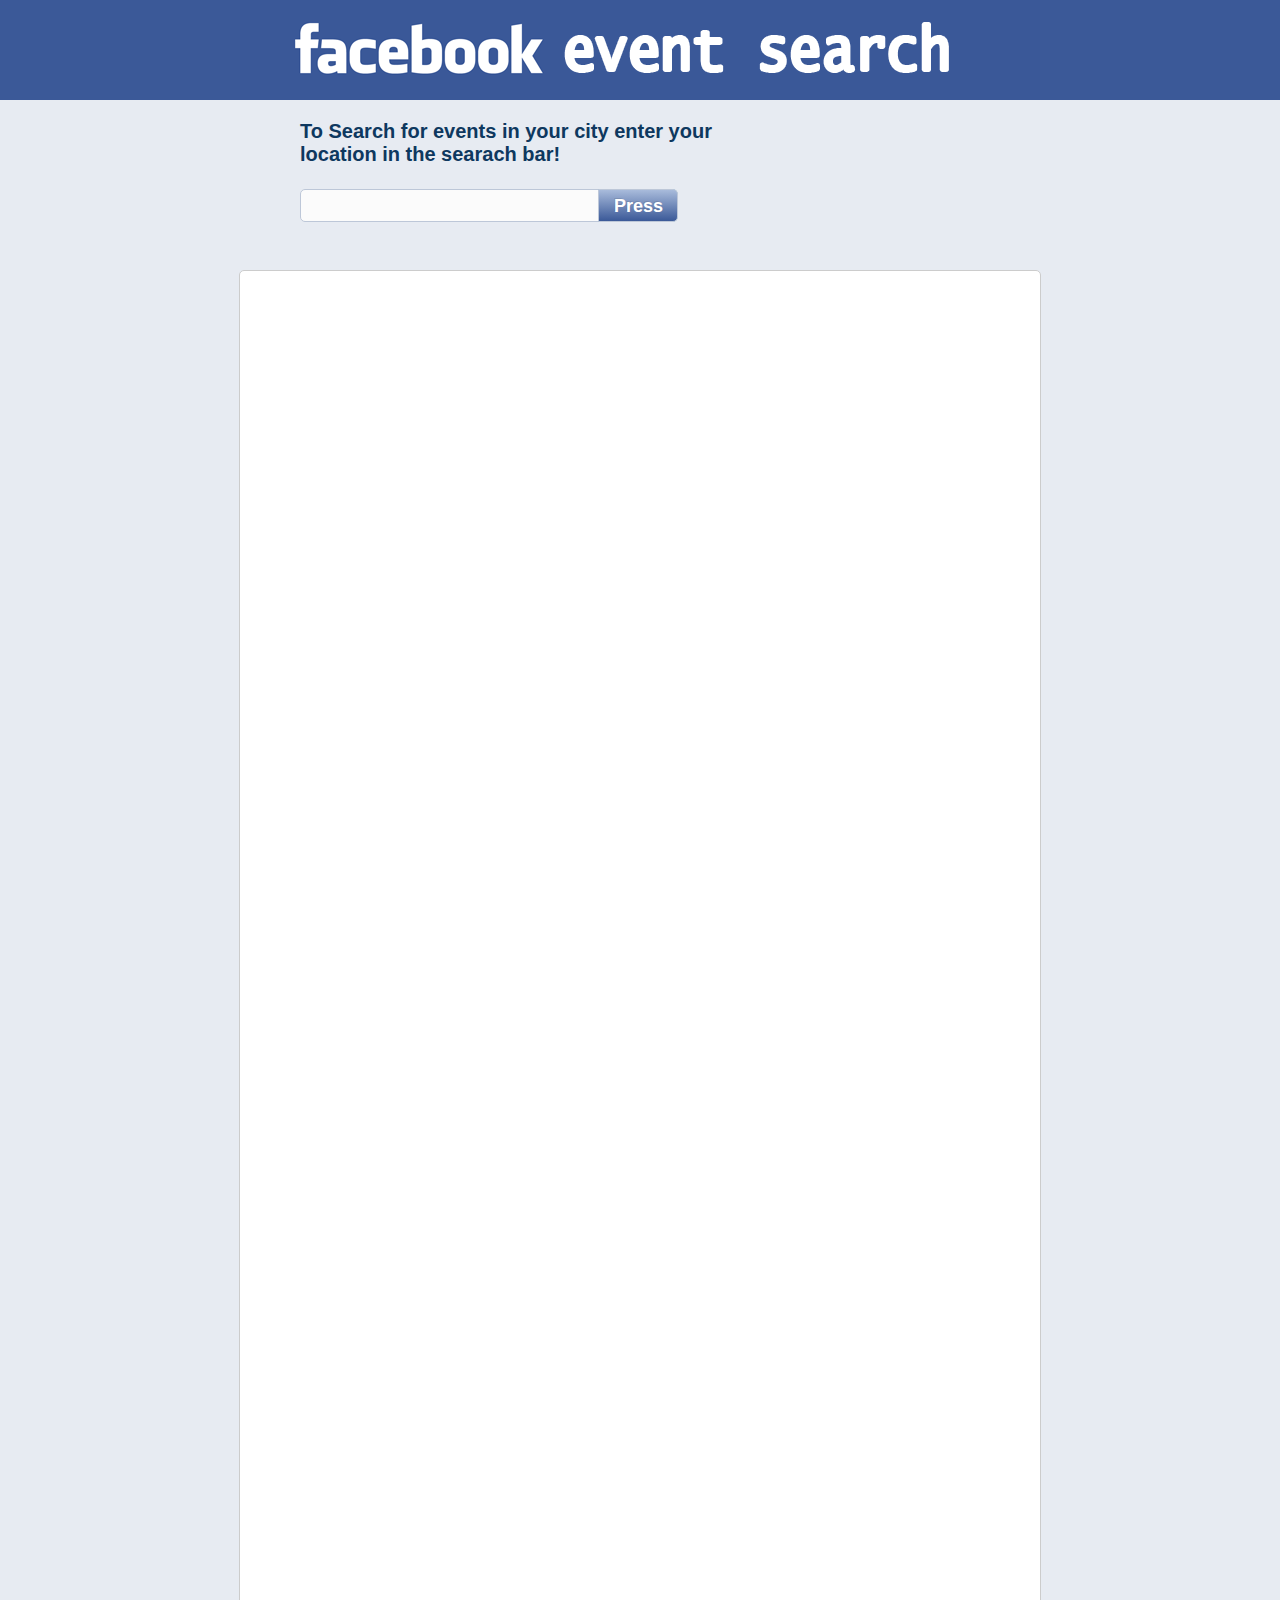
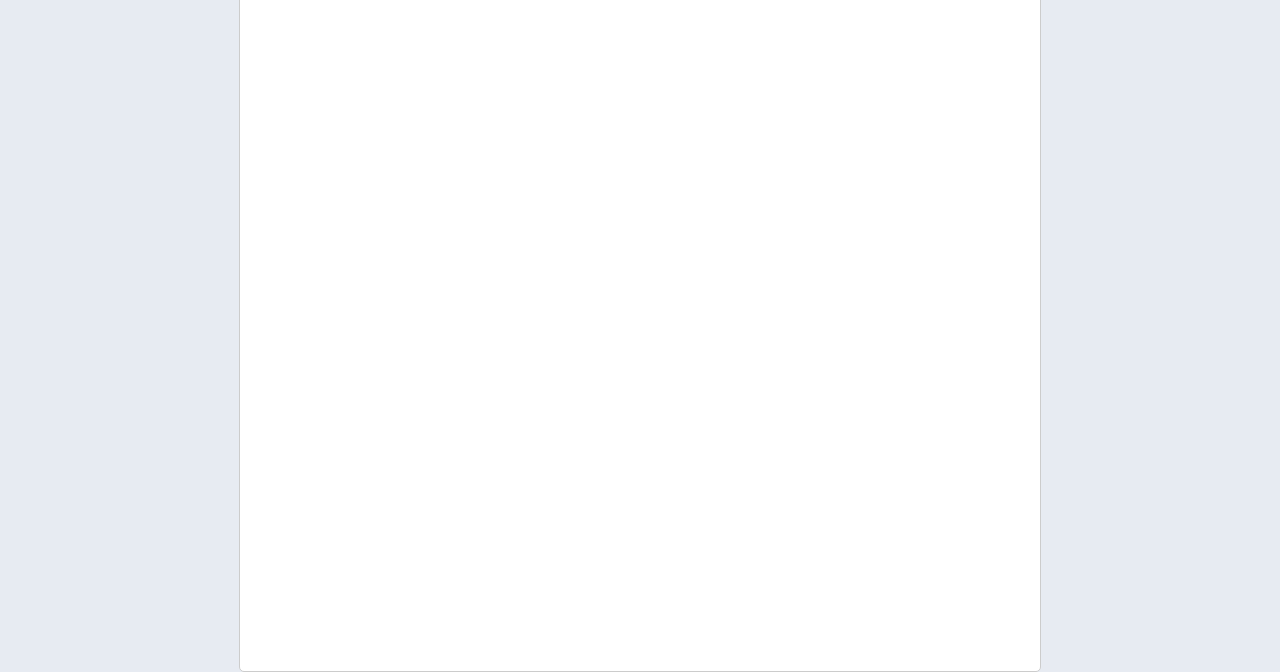
==== index.html @ 81fe650c ""Enter" functionality" ====
<html>
<head>
<meta http-equiv="Content-Type" content="text/html;charset=utf-8" />
<link rel="stylesheet" type="text/css" href="style.css">
</head>
<body>

	<div style="background-color:#3b5998; width:100%;height:100px;">
    	<div id="header"><img id="logo" src="FacebookSearch.png"></div>
    </div>
    
    <div id="mainArea">
    	<h1>To Search for events in your city enter your location in the searach bar!</h1>
	
   		<div id="searchBar">
    		<input type="text" name="q" id="q"/>
           	<input type="submit" class="go"​ value="Press"/>
        </div>
        <div id="loading"></div>
   	 </div>
    
    <div id="wrapper">
   		<div id="content"> </div>
    </div>

<script src="http://ajax.googleapis.com/ajax/libs/jquery/1.8.3/jquery.min.js"></script>

<script type="text/javascript">

//Handle the "enter" event to trigger button click
$("#q").keyup(function(event){
    if(event.keyCode == 13){
        $('.go').click();
    }
});

$('.go').click(function() {
	
	//set number of results(events) in the json object 
	var limit = 5000;
	var start = (new Date).getTime();
	var diff = 0;
	
	//removes previous searches!
	$('#content').empty();
	$('#loading').empty();
	
	$('#loading').append( '<p>Loading Results:</p><img src="loading.gif" id="loadImage">');
	var accessToken = getAccessToken();

	//query the Facebook graph search with input parameters and valid access token
    var url = 'https://graph.facebook.com/search?q='+ $('#q').val()+'&type=event&limit='+limit+'&'+accessToken;

	getJson(url);	
						
	$('#content').append('<br><br>');
	$('.go').val("Search");
	
	
	function getAccessToken(){
		var requestURL = 'https://graph.facebook.com/oauth/access_token?%20client_id=136237449885255&client_secret=9f9191c07c175024dbc495c7914625c0&%20grant_type=client_credentials';
	
		var accessToken = $.ajax({
  		url: requestURL,
  		global: false,
  		type: "POST",
  		data: "name=value",
  		dataType: "html",
  		async:false,
  		success: function(msg){ }
		} ).responseText;
		
		return accessToken;
	}
	
	//retrieves and stores events in a json object
	function getJson(url){
		var jsonEvents = {};
    	$.ajax({
    		url: url,
    		dataType: 'json',
    		success: function(data) {
    				jsonEvents = data.data;
					
					if(jsonEvents.length == 0){
						displayZeroResult();
					}
					
					
					buildRanking(jsonEvents);
    		}
    	});
	}
	
	
	//Create the HTML to display every single event
	function addResults(jsonEvents){
		
		console.log(jsonEvents[0].date);
		
		if(jsonEvents.length <10){
			key=jsonEvents.length;
		}
		
		for(var key=0 ; key<10 ; key++){
			var name = jsonEvents[key].name;
			var date = jsonEvents[key].start_date;
			
			if(name.length>45){
				name = name.substring(45);
			}
				
			console.log(date);
			
			var out = '<div class="multiborder">'+
			'<img id="proPic" src="https://graph.facebook.com/'+jsonEvents[key].id+'/picture?type=large">'+
			'<div id="event1" ><a href=https://www.facebook.com/events/'+jsonEvents[key].id+'><b>'+name.toLowerCase()+'</b></a></div>'+
			'<div id="info" >'+jsonEvents[key].location+'</div>'+
			'<div id="info" >Going:'+jsonEvents[key].likes+'</div>'+
			'<div id="sideTxt"><img class="icon" src="location.png">'+jsonEvents[key].location+'</div></div>';
											
        	$('#content').append(out);
			$('#content').append('<br>');
		}
	}
	
	function buildRanking(jsonEvents){
		
		var count=0;
		
		Object.keys(jsonEvents).forEach(function(key){
			
			var url = 'https://graph.facebook.com/'+jsonEvents[key].id+'/attending?'+accessToken;
			
			$.ajax({
   			url: url,
   			dataType: 'json',
   			success: function(data) {
					 	likes = data.data.length;
						
						//add number of likes to the Json object representing events
						jsonEvents[key].NewItem='likes';
						jsonEvents[key].likes=likes;
			
						count = count+1;
						
						//Perform sort on number of likes once they are all added to the json
						if(count==jsonEvents.length){
								jsonEvents = removeDuplicates(jsonEvents);
								jsonEvents.sort(function(a, b){
    												return b.likes - a.likes;
												});
								addResults(jsonEvents);
								diff = (new Date).getTime() - start;
								diff/=1000;
								diff.toString().substring(3);
								$('#loading').empty();
								$('#loading').append("<p>"+jsonEvents.length+" events in about : "+diff+" seconds</p>");
						}
					  }  //close success function
    		});  //close ajax to retrieve likes
			
		});  //close loop on each event
	}  //close buildRanking function
	
	//sort events alphabetically based on name
	function sortEvents(json){
		var imin = 0;
		
		for(var j=0 ; j<json.length ; j++){
			imin = j
			for(var i=j+1 ; i<json.length ; i++){
				if (json[i].name < json[imin].name) {
					imin = i;
				}
			}
			if ( imin != j ) {
				var temp = json[imin];
				json[imin] = json[j];
				json[j] = temp;
			}	
		}
		return json;
	} //close of sortEvents
	
	//return a json array containing only events with different names, taking into account ones that have more likes
	function removeDuplicates(json){
		newjson=[];
		json = sortEvents(json);
		var i=0;
		var j=0;
		var k=i+1;
		var maxLikes = 0;
		for( i; i<json.length-1 ; i++){
			if(json[i].name.toLowerCase() != json[k].name.toLowerCase()){
				if(json[i].likes > json[maxLikes].likes){
					newjson[j]=json[i];
				}else{
					newjson[j]=json[maxLikes];
				}
				maxLikes=k;
				j++;
				k++;
			}else{
				if(json[i].likes > json[k].likes){ 
					maxLikes = i; 
				}
				k++;
			}
		}
		console.log(newjson);
		return newjson;
	}
	
	function displayZeroResult(){
		diff = (new Date).getTime() - start;
		diff/=1000;
		diff.toString().substring(3);
		$('#loading').empty();
		$('#loading').append("<p>Zero events found in about : "+diff+" seconds</p>");
	}

});


</script>
</body>
</html>
---- style.css ----
body{
font-family:"Lucida Sans Unicode", "Lucida Grande", sans-serif;
background-color:#E7EBF2;
margin:0px;
}

#mainArea{
	background-color:#E7EBF2;
	width:800px;
	height:150px;
	position:relative;
	margin-left:auto;
	margin-right:auto;
}

h1{
	padding-top:20px;
	position:relative;
	margin-top:0px;
	font-size:20px;
	color:#0e385f;
	margin-left:60px;
	margin-right:300px;
}

#header{
	width:800px;
	position:relative;
	margin-left:auto;
	margin-right:auto;
}
#logo{
	width:800px;
	position:relative;
	margin-left:auto;
	margin-right:auto;
}

#wrapper{
	top:20px;
	width:800px;
	position:relative;
	margin-left:auto;
	margin-right:auto;
	background-color:#FFF;
	border:1px solid #ccc;
	border-radius:5px
}

input[type=text] {
vertical-align:top;
width: 300px;
height:33px;
padding: 5px;
padding-right: 40px;
outline: none;
border: 1px solid #bdc7d8;
border-radius: 5px 0px 0px 5px;
background-color: #FBFBFB;
font-size: 16px;
background-repeat: no-repeat;
}      
   

#content{
	font-size: 16px;
	width: 600px;
	position: relative;
	margin-left: auto;
	margin-right: auto;
	height: 2000px;
}

#loading{
	position:relative;
	top:5px;
}

div{
	/*border:1px solid black;*/
	}

#searchBar{
	margin:0px;
	width:600px;
	position:relative;
	margin-left:60px;
	top:10px;
}

.multiborder{
        border:1px solid #aaa;
		border-radius:5px;
		box-shadow:1px 1px 1px #aaa;
		overflow:hidden;
        width:700px;
        height:150px;
       	position:relative;
		left:-50px;
		background-color:rgb(250, 250, 250);
}

.innerborder{
        border:1px dotted #CCCC00;
        width:150px;
        height:100px;
        position:relative;
		alignment-adjust:text-after-edge;
}

.go{
	vertical-align:middle;
	position:relative;
	margin-left:-6px;
    height: 33px;
    width: 80px;
    font-size: 18px;
    color: #fff;
    text-align: center;
    line-height: 0px;
	font-family:"Lucida Sans Unicode", "Lucida Grande", sans-serif;
	font-weight:bold;
	cursor: pointer;
border:1px solid #bdc7d8; border-radius: 0px 5px 5px 0px; text-shadow: -1px -1px 0 rgba(0,0,0,0.1);text-align: center; color: #FFFFFF; background-color: #3093c7;
 background-image: -webkit-gradient(linear, left top, left bottom, from(#3093c7), to(#1c5a85));
 background-image: -webkit-linear-gradient(top, #A8BBDB, #3b5998);
 background-image: -moz-linear-gradient(top, #A8BBDB, #3b5998);
 background-image: -ms-linear-gradient(top, #A8BBDB, #3b5998);
 background-image: -o-linear-gradient(top, #A8BBDB, #3b5998);
 background-image: linear-gradient(to bottom, #A8BBDB, #3b5998);filter:progid:DXImageTransform.Microsoft.gradient(GradientType=0,startColorstr=#3093c7, endColorstr=#1c5a85);
}

.go:hover{
	vertical-align:middle;
	position:relative;
	margin-left:-6px;
    height: 33px;
    width: 80px;
    font-size: 18px;
    color: #fff;
    text-align: center;
    line-height: 0px;
    cursor: pointer;
	font-family:"Lucida Sans Unicode", "Lucida Grande", sans-serif;
	font-weight:bold;
 border:1px solid #bdc7d8; border-radius: 0px 5px 5px 0px; text-shadow: -1px -1px 0 rgba(0,0,0,0.1);text-align: center; color: #FFFFFF; background-color: #3093c7;
 background-image: -webkit-gradient(linear, left top, left bottom, from(#26759e), top(#133d5b));
 background-image: -webkit-linear-gradient(top, #7E9ED5, #143374);
 background-image: -moz-linear-gradient(top, #7E9ED5, #143374);
 background-image: -ms-linear-gradient(top, #7E9ED5, #143374);
 background-image: -o-linear-gradient(top, #7E9ED5, #143374);
 background-image: linear-gradient(to bottom, #7E9ED5, #143374);filter:progid:DXImageTransform.Microsoft.gradient(GradientType=0,startColorstr=#26759e, endColorstr=#133d5b);
}

#proPic {
	position:relative;
	top:20px;
	left:15px;
	border:1px solid #aaa;
	border-radius:5px;
	overflow:hidden;
    background:white;
    width: 120px;
    height:110px;
    float: left;
}     

#loadImage{
position:relative;
right:-130px;
top:-35px;
height:20px;
width:20px;
}

#event1{

	border-bottom:1px solid #AAA;
    margin-top:5px;
    width: 450px;
    height:40px;
    float:right;
}
#event2{

	border-bottom:1px solid #AAA;
    margin-top:5px;
    width: 450px;
    height:50px;
    float:right;
}
#event3{

	border-bottom:1px solid #AAA;
    margin-top:5px;
    width: 450px;
    height:70px;
    float:right;
}

#sideTxt {
	border-bottom:1px solid #AAA;
    font-size:12px;
	alignment-baseline:middle;
    margin-top:5px;
    width: 450px;
    height:30px;
    float:right;
}
#info {
	border-bottom:1px solid #AAA;
    font-size:12px;
	alignment-baseline:middle;
    margin-top:5px;
    width: 225px;
    height:30px;
    float:right;
}
.icon{
	position:relative;
	top:5px;
	margin-right:2px;
}
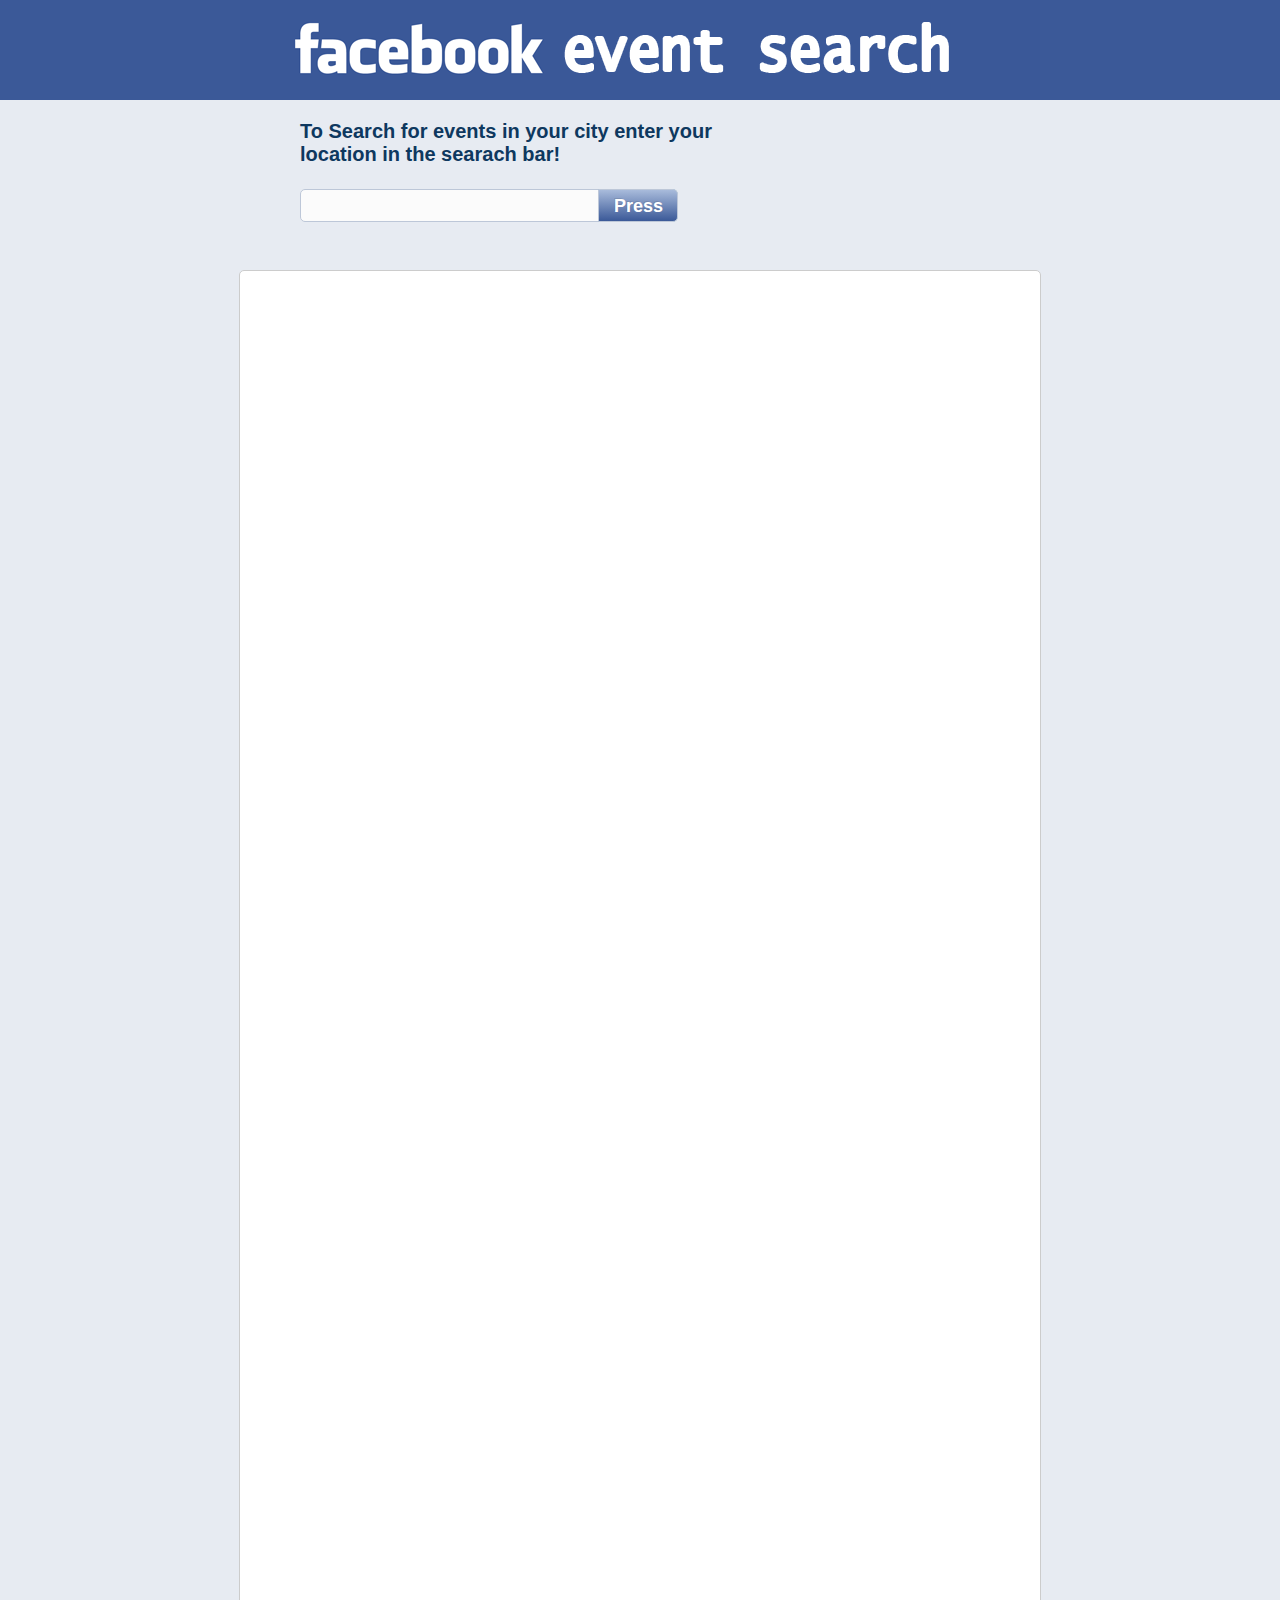
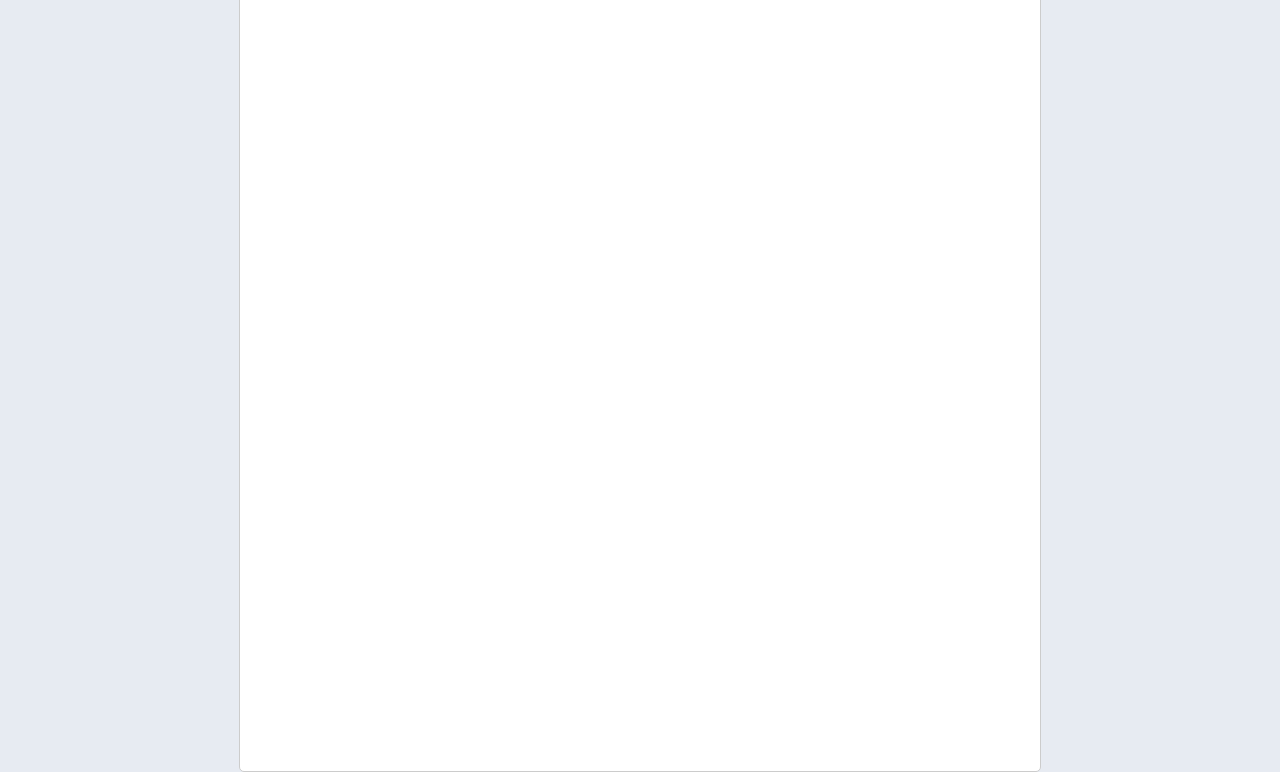
==== commit ebabcea6: "Man Check it" ====
--- a/index.html
+++ b/index.html
@@ -33,6 +33,7 @@
         $('.go').click();
     }
 });
+
 
 $('.go').click(function() {
 	
@@ -96,29 +97,54 @@
 	//Create the HTML to display every single event
 	function addResults(jsonEvents){
 		
-		console.log(jsonEvents[0].date);
+		var events = 10;
+		var time = "Not Provided";
+		var timezone = "Not Provided";
+		var location = "Not Provided"
 		
 		if(jsonEvents.length <10){
-			key=jsonEvents.length;
+			events=jsonEvents.length;
 		}
 		
-		for(var key=0 ; key<10 ; key++){
+		for(var key=0 ; key<events ; key++){
 			var name = jsonEvents[key].name;
-			var date = jsonEvents[key].start_date;
+			var date = jsonEvents[key].start_time;
 			
 			if(name.length>45){
 				name = name.substring(45);
 			}
+			
+			var dateNTime = splitDateNTime(date);
+			
+			console.log(date);
+			console.log(dateNTime[0]);
+			var timeZone = jsonEvents[key].timezone;
+			if(dateNTime[1]!=1){
+				time = dateNTime[1];
+			}
+			if(jsonEvents[key].timezone != undefined){
+				timezone = jsonEvents[key].timezone;
+				}
+			
+			if(jsonEvents[key].location != undefined){
+				location = jsonEvents[key].location;
+				}
 				
-			console.log(date);
-			
-			var out = '<div class="multiborder">'+
-			'<img id="proPic" src="https://graph.facebook.com/'+jsonEvents[key].id+'/picture?type=large">'+
-			'<div id="event1" ><a href=https://www.facebook.com/events/'+jsonEvents[key].id+'><b>'+name.toLowerCase()+'</b></a></div>'+
-			'<div id="info" >'+jsonEvents[key].location+'</div>'+
-			'<div id="info" >Going:'+jsonEvents[key].likes+'</div>'+
-			'<div id="sideTxt"><img class="icon" src="location.png">'+jsonEvents[key].location+'</div></div>';
-											
+			var out = '<div class="multiborder"><div class="evnt"><a href=https://www.facebook.com/events/'+jsonEvents[key].id+'><b>'+name+'</b></a></div><div class= imgDiv><div id = "proPic">'+
+			'<img src="https://graph.facebook.com/'+jsonEvents[key].id+'/picture?type=large "height="110" width="159"></div></div>'+
+			'<div id="event1" ><div id="innerEvent"><div id = "iconStyle"><img class="icon" src="date.png"></div>'+
+			'<div id="startTimeStyle">'+dateNTime[0]+'</div></div>'+
+			'<div id ="innerEvent2"><div id = "iconStyle"><img class="icon" src="time.png"></div>'+
+			'<div id = "startTimeStyleBig">Starts at -> '+time+' </div></div>'+
+			'<div id = "event2"><div id = innerEvent><div id = "startTimeStyleBig"> Going-> <b>'+jsonEvents[key].likes+'</b> persons</div></div>'+
+			'<div id = "innerEvent2"><div id = "iconStyle"><img class="icon" src="timezone-icon.jpg"></div>'+
+			'<div id = "startTimeStyleBig">'+timezone+'</div></div>'+
+			//'<div id="info" >Going:'+jsonEvents[key].likes+'</div>'+
+			'<div id = "event2"><div id = "innerEvent3"><div id = "iconStyle"><img class="icon" src="location.png"></div>'+
+			'<div id = "locationStyle">'+location+'</div></div>';
+			
+			//'<div id="event2"><div id="innerEvent2"><div id = "iconeStyle"><img class="icon" src="location.png"></div><div id = "startTimeStyleBig">'+jsonEvents[key].location+'</div></div></div></div>';
+			
         	$('#content').append(out);
 			$('#content').append('<br>');
 		}
@@ -219,10 +245,86 @@
 		$('#loading').empty();
 		$('#loading').append("<p>Zero events found in about : "+diff+" seconds</p>");
 	}
+	 //Takes Date and time together and split them and return them as an array
+	function splitDateNTime(timeDate){
+		
+		var actualTime;
+		var actualDate;
+		
+		var timeDateSplited = new Array();
+		try{		
+			timeDateSplited = timeDate.split("T");
+		
+			var date = timeDateSplited[0].split("-");
+			var time = timeDateSplited[1].split(":");
+		
+			if(time[0]>12){
+			
+				var t = time[0] - 12;
+				actualTime = t+":"+time[1]+" pm       ";
+			}else{
+				actualTime= time[0]+":"+time[1]+" am";
+			}
+		
+			var month = getMonthName(date[1]);
+		
+			actualDate = month+" "+date[2]+","+date[0];
+		
+			var returnArray= [actualDate,actualTime];
+		
+			return returnArray;
+		}catch(err){
+			var date = timeDateSplited[0].split("-");
+			
+			var month = getMonthName(date[1]);
+		
+			actualDate = month+" "+date[2]+","+date[0];
+			return [actualDate,1];
+			}
+	}
+	//This function fwill take a number and convert it as a Month
+	function getMonthName(monthAsNumber){
+		
+		if(monthAsNumber == 1){
+			return "Jan";
+		} else if(monthAsNumber == 2){
+			return "Feb";
+		}else if(monthAsNumber == 3){
+			return "March";
+		}else if(monthAsNumber == 4){
+			return "April";
+		}else if(monthAsNumber == 5){
+			return "May";
+		}else if(monthAsNumber == 6){
+			return "June";
+		}else if(monthAsNumber == 7){
+			return "July";
+		}else if(monthAsNumber == 8){
+			return "Aug";
+		}else if(monthAsNumber == 9){
+			return "Sep";
+		}else if(monthAsNumber == 10){
+			return "Oct";
+		}else if(monthAsNumber = 11){
+			return "Nov";
+		}else{
+			return "Dec";
+			}
+		
+	}
 
 });
-
-
+/*
+var out = '<div class="multiborder"><div class="evnt"><a href=https://www.facebook.com/events/'+jsonEvents[key].id+'><b>'+name+'</b></a></div><div class= imgDiv><div id = "proPic">'+
+			'<img src="https://graph.facebook.com/'+jsonEvents[key].id+'/picture?type=large "height="120" width="159"></div></div>'+
+			'<div id="event1" ><div id="innerEvent"><div id = "iconStyle"><img class="icon" src="date.png"></div>'+
+			'<div id="startTimeStyle">'+dateNTime[0]+'</div></div>'+
+			'<div id ="innerEvent2"><div id = "iconStyle"><img class="icon" src="time.png"></div>'+
+			'<div id = "startTimeStyle"> '+time+' </div></div>'+
+			'<div id="info" >'+jsonEvents[key].timezone+'</div>'+
+			'<div id="info" >Going:'+jsonEvents[key].likes+'</div>'+
+			'<div id="sideTxt"><img class="icon" src="location.png">'+jsonEvents[key].location+'</div></div>';
+*/
 </script>
 </body>
 </html>--- a/style.css
+++ b/style.css
@@ -35,7 +35,6 @@
 	margin-left:auto;
 	margin-right:auto;
 }
-
 #wrapper{
 	top:20px;
 	width:800px;
@@ -68,12 +67,7 @@
 	position: relative;
 	margin-left: auto;
 	margin-right: auto;
-	height: 2000px;
-}
-
-#loading{
-	position:relative;
-	top:5px;
+	height: 2100px;
 }
 
 div{
@@ -89,17 +83,36 @@
 }
 
 .multiborder{
-        border:1px solid #aaa;
+        /*border:1px solid #aaa;
 		border-radius:5px;
-		box-shadow:1px 1px 1px #aaa;
+		 box-shadow:1px 1px 1px #aaa;*/
 		overflow:hidden;
         width:700px;
-        height:150px;
-       	position:relative;
+        height:185px;
+        position:relative;
+		margin-left:auto;
 		left:-50px;
+		margin-right:auto; 
 		background-color:rgb(250, 250, 250);
 }
-
+.imgDiv{
+	
+		/*border-:1px solid #aaa;
+		border-radius:5px;
+		 box-shadow:1px 1px 1px #aaa;*/
+		 border-bottom:1px solid #aaa;
+		overflow:hidden;
+        width:160px;
+        height:145px;
+        position:relative;
+		margin-left:auto;
+		top:10px;
+		left:10px;
+		float:left;
+		margin-right:auto; 
+		background-color:rgb(255, 255, 255);
+	
+	}
 .innerborder{
         border:1px dotted #CCCC00;
         width:150px;
@@ -154,16 +167,20 @@
 
 #proPic {
 	position:relative;
-	top:20px;
-	left:15px;
-	border:1px solid #aaa;
-	border-radius:5px;
+	border-right:1px solid #aaa;
 	overflow:hidden;
     background:white;
-    width: 120px;
-    height:110px;
-    float: left;
+    width: 159px;
+    height:130px;
 }     
+.evnt {
+	position:relative;
+	bottom:5px;
+	overflow:hidden;
+    background:white;
+    width: 600px;
+    height:20px;
+}
 
 #loadImage{
 position:relative;
@@ -176,17 +193,77 @@
 #event1{
 
 	border-bottom:1px solid #AAA;
-    margin-top:5px;
+	border-top:1px solid #666; 
+	font-size:12px;
+    margin-top:30px;
     width: 450px;
-    height:40px;
-    float:right;
+    height:30px;
+    float:right;
+}
+#innerEvent{
+
+	border-right:1px solid #CCC;
+    margin-left:5px;
+	text-align:center;
+    width:150px;
+    height:30px; 
+    float:left;
+}
+#innerEvent2{
+
+    margin-left:5px;
+	text-align:center;
+    width:200px;
+    height:30px; 
+    float:left;
+}
+#innerEvent3{
+
+    margin-left:5px;
+	text-align:center;
+    width:450px;
+    height:30px; 
+    float:left;
+}
+#startTimeStyle{
+	position:relative;
+	/*border-right:1px solid #AAA;*/
+	margin-left:-5px;
+    margin-top:5px;
+    width:100px;
+    height:30px;
+    float:left;
+	}
+#startTimeStyleBig{
+	position:relative;
+	/*border-right:1px solid #AAA;*/
+	text-align:left;
+	
+    margin-top:5px;
+    width:150px;
+    height:30px;
+    float:left;
+	}
+#iconStyle{
+    margin-top:5px;
+    width:30px;
+    height:19px;
+    float:left;
+}
+#iconStyle2{
+    margin-top:5px;
+    width:80px;
+    height:19px;
+    float:left;
 }
 #event2{
 
-	border-bottom:1px solid #AAA;
-    margin-top:5px;
+	
+	border-bottom:1px solid #AAA;
+	font-size:12px;
+    margin-top:2px;
     width: 450px;
-    height:50px;
+    height:30px;
     float:right;
 }
 #event3{
@@ -216,8 +293,19 @@
     height:30px;
     float:right;
 }
+#locationStyle{
+	position:relative;
+	/*border-right:1px solid #AAA;*/
+	text-align:left;
+	
+    margin-top:5px;
+	margin:5px;
+    width:400px;
+    height:30px;
+    float:left;
+	}
 .icon{
-	position:relative;
 	top:5px;
 	margin-right:2px;
+	
 }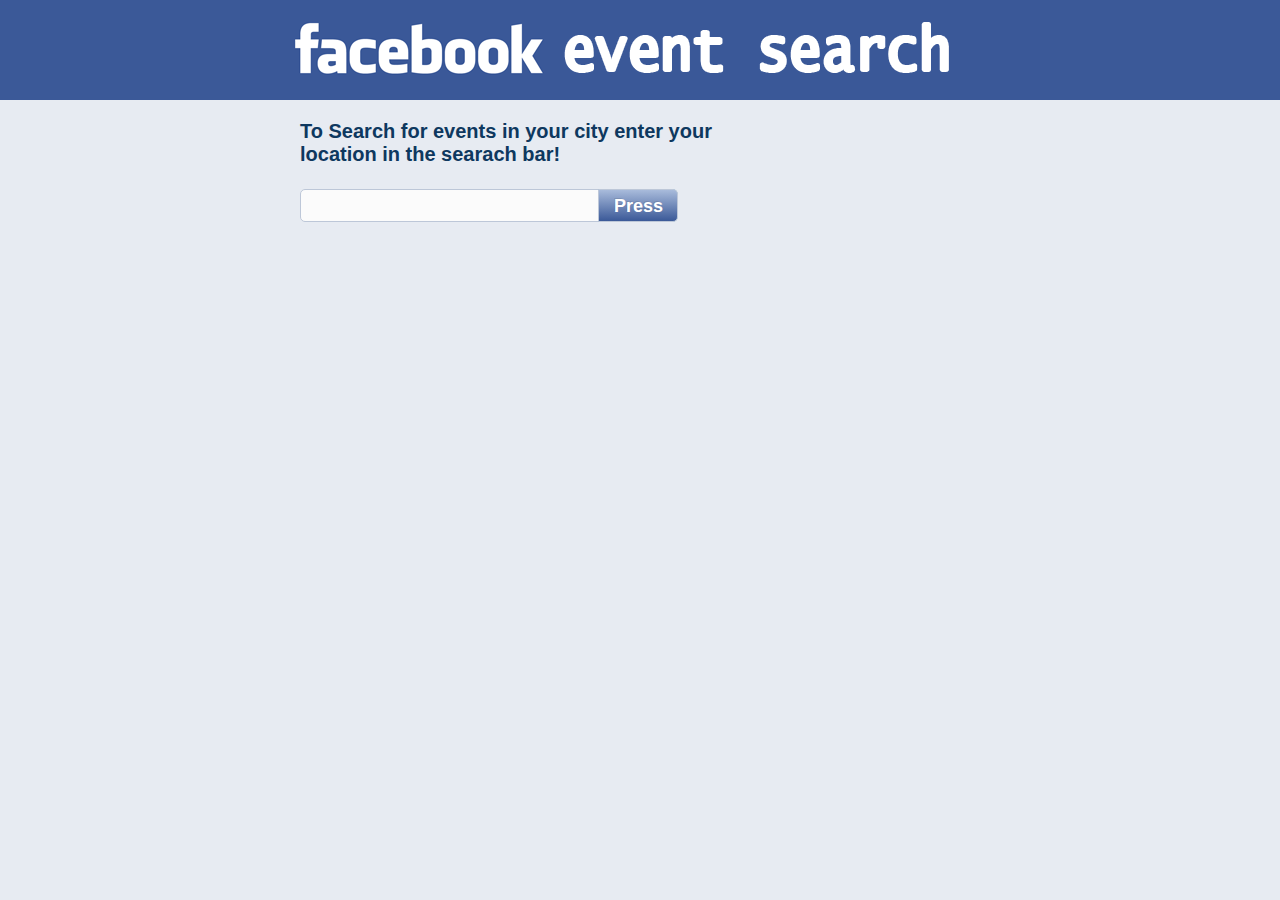
==== commit eb32b6d9: "style changes" ====
--- a/index.html
+++ b/index.html
@@ -1,5 +1,6 @@
 <html>
 <head>
+<title>Facebook Search</title>
 <meta http-equiv="Content-Type" content="text/html;charset=utf-8" />
 <link rel="stylesheet" type="text/css" href="style.css">
 </head>
@@ -17,11 +18,9 @@
            	<input type="submit" class="go"​ value="Press"/>
         </div>
         <div id="loading"></div>
-   	 </div>
+   	</div>
     
-    <div id="wrapper">
-   		<div id="content"> </div>
-    </div>
+    <div id="SearchResultsBox"></div>
 
 <script src="http://ajax.googleapis.com/ajax/libs/jquery/1.8.3/jquery.min.js"></script>
 
@@ -43,10 +42,11 @@
 	var diff = 0;
 	
 	//removes previous searches!
-	$('#content').empty();
+	
+	$('#wrapper').remove();
 	$('#loading').empty();
 	
-	$('#loading').append( '<p>Loading Results:</p><img src="loading.gif" id="loadImage">');
+	$('#loading').append( '<p style="color:black;">Loading Results:</p><img src="loading.gif" id="loadImage">');
 	var accessToken = getAccessToken();
 
 	//query the Facebook graph search with input parameters and valid access token
@@ -97,6 +97,9 @@
 	//Create the HTML to display every single event
 	function addResults(jsonEvents){
 		
+		//create box to show results
+		$('#SearchResultsBox').append('<div id="wrapper"><div id="content"> </div></div>');
+		
 		var events = 10;
 		var time = "Not Provided";
 		var timezone = "Not Provided";
@@ -110,8 +113,8 @@
 			var name = jsonEvents[key].name;
 			var date = jsonEvents[key].start_time;
 			
-			if(name.length>45){
-				name = name.substring(45);
+			if(name.length>58){
+				name = name.substring(0,58).concat("...");
 			}
 			
 			var dateNTime = splitDateNTime(date);
@@ -134,10 +137,10 @@
 			'<img src="https://graph.facebook.com/'+jsonEvents[key].id+'/picture?type=large "height="110" width="159"></div></div>'+
 			'<div id="event1" ><div id="innerEvent"><div id = "iconStyle"><img class="icon" src="date.png"></div>'+
 			'<div id="startTimeStyle">'+dateNTime[0]+'</div></div>'+
-			'<div id ="innerEvent2"><div id = "iconStyle"><img class="icon" src="time.png"></div>'+
+			'<div id ="innerEvent2"><div id = "iconStyle"><img class="icon" src="timezone-icon.png"></div>'+
 			'<div id = "startTimeStyleBig">Starts at -> '+time+' </div></div>'+
 			'<div id = "event2"><div id = innerEvent><div id = "startTimeStyleBig"> Going-> <b>'+jsonEvents[key].likes+'</b> persons</div></div>'+
-			'<div id = "innerEvent2"><div id = "iconStyle"><img class="icon" src="timezone-icon.jpg"></div>'+
+			'<div id = "innerEvent2"><div id = "iconStyle"><img class="icon" src="timezone-icon.png"></div>'+
 			'<div id = "startTimeStyleBig">'+timezone+'</div></div>'+
 			//'<div id="info" >Going:'+jsonEvents[key].likes+'</div>'+
 			'<div id = "event2"><div id = "innerEvent3"><div id = "iconStyle"><img class="icon" src="location.png"></div>'+
@@ -179,7 +182,6 @@
 								addResults(jsonEvents);
 								diff = (new Date).getTime() - start;
 								diff/=1000;
-								diff.toString().substring(3);
 								$('#loading').empty();
 								$('#loading').append("<p>"+jsonEvents.length+" events in about : "+diff+" seconds</p>");
 						}
--- a/style.css
+++ b/style.css
@@ -11,6 +11,16 @@
 	position:relative;
 	margin-left:auto;
 	margin-right:auto;
+}
+
+a:link, a:visited{
+	color:#333;
+	font-weight:bold;
+	font-family:"Lucida Sans Unicode", "Lucida Grande", sans-serif;
+	text-decoration:none;
+}
+a:hover{
+	text-decoration:underline;
 }
 
 h1{
@@ -67,7 +77,7 @@
 	position: relative;
 	margin-left: auto;
 	margin-right: auto;
-	height: 2100px;
+	height: 2350px;
 }
 
 div{
@@ -86,6 +96,7 @@
         /*border:1px solid #aaa;
 		border-radius:5px;
 		 box-shadow:1px 1px 1px #aaa;*/
+		 margin-top:30px;
 		overflow:hidden;
         width:700px;
         height:185px;
@@ -93,14 +104,15 @@
 		margin-left:auto;
 		left:-50px;
 		margin-right:auto; 
-		background-color:rgb(250, 250, 250);
+		border-bottom:1px solid #aaa;
+		/*background-color:rgb(250, 250, 250);*/
 }
 .imgDiv{
 	
 		/*border-:1px solid #aaa;
 		border-radius:5px;
-		 box-shadow:1px 1px 1px #aaa;*/
-		 border-bottom:1px solid #aaa;
+		 box-shadow:1px 1px 1px #aaa;
+		*/
 		overflow:hidden;
         width:160px;
         height:145px;
@@ -109,8 +121,7 @@
 		top:10px;
 		left:10px;
 		float:left;
-		margin-right:auto; 
-		background-color:rgb(255, 255, 255);
+		margin-right:auto;
 	
 	}
 .innerborder{
@@ -169,29 +180,35 @@
 	position:relative;
 	border-right:1px solid #aaa;
 	overflow:hidden;
-    background:white;
     width: 159px;
     height:130px;
 }     
 .evnt {
-	position:relative;
-	bottom:5px;
-	overflow:hidden;
-    background:white;
+	
+	position:relative;
+	left:7px;
     width: 600px;
-    height:20px;
+    height:22px;
+	font-size:16px;
+}
+
+#loading{
+	position:relative;
+	top:10px;
+	font-size:13.6px;
+	color:rgb(141,141,141);	
 }
 
 #loadImage{
 position:relative;
-right:-130px;
-top:-35px;
+right:-120px;
+top:-32px;
 height:20px;
 width:20px;
 }
 
 #event1{
-
+	margin-left:10px;
 	border-bottom:1px solid #AAA;
 	border-top:1px solid #666; 
 	font-size:12px;
@@ -223,7 +240,7 @@
 	text-align:center;
     width:450px;
     height:30px; 
-    float:left;
+    float:right;
 }
 #startTimeStyle{
 	position:relative;
@@ -257,8 +274,6 @@
     float:left;
 }
 #event2{
-
-	
 	border-bottom:1px solid #AAA;
 	font-size:12px;
     margin-top:2px;
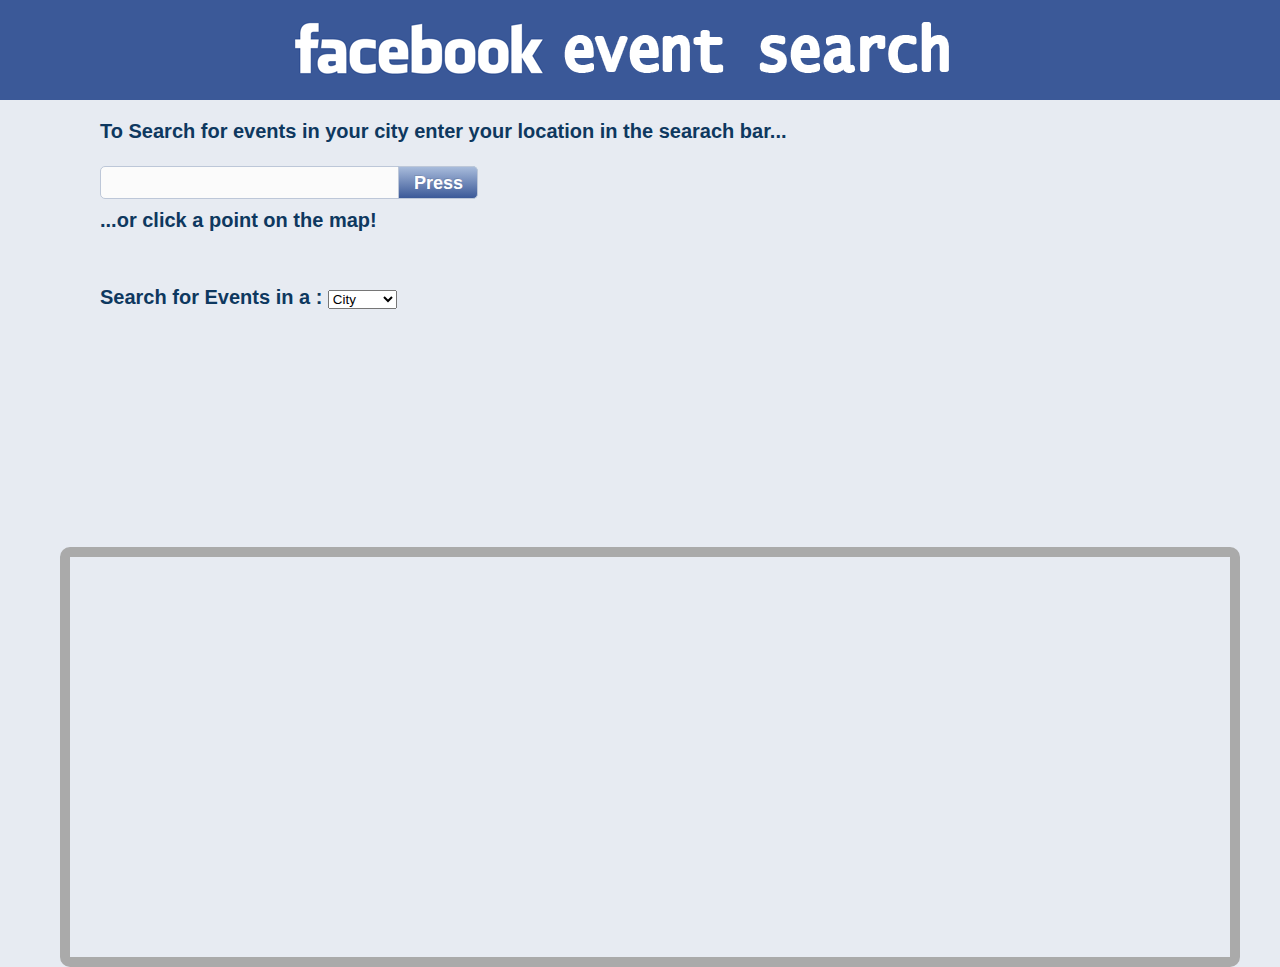
==== commit 4b4e0672: "MergedMap" ====
--- a/index.html
+++ b/index.html
@@ -4,26 +4,54 @@
 <meta http-equiv="Content-Type" content="text/html;charset=utf-8" />
 <link rel="stylesheet" type="text/css" href="style.css">
 </head>
-<body>
-
+<body onload='init();'>
+	
 	<div style="background-color:#3b5998; width:100%;height:100px;">
     	<div id="header"><img id="logo" src="FacebookSearch.png"></div>
     </div>
     
     <div id="mainArea">
-    	<h1>To Search for events in your city enter your location in the searach bar!</h1>
+    	<h1>To Search for events in your city enter your location in the searach bar...</h1>
 	
    		<div id="searchBar">
     		<input type="text" name="q" id="q"/>
            	<input type="submit" class="go"​ value="Press"/>
         </div>
         <div id="loading"></div>
-   	</div>
-    
+		
+		<div id="mapWrapper">
+			<h1><b>...or click a point on the map!</b></h1>
+		<h1>
+		<p>Search for Events in a :
+          <select id="myList" onchange="userOption()">
+            <option selected>City</option>
+            <option>State</option>  
+            <option>Country</option>
+          </select>
+		</p></h1>
+	</div>
+	<p>&nbsp; </p>
+    <div id="Map" style="height: 400px ;
+                        width:auto;
+                        margin-top: 200px ;
+                        margin-left: 20px;
+                        flex-item-align:center;
+                        border-bottom:10px solid #AAA; 
+                        border-right:10px solid #AAA;
+                        border-top:10px solid #AAA;
+                        border-left:10px solid #AAA; 
+                        border-bottom-right-radius:10px;
+                        border-top-left-radius:10px;
+                        border-top-right-radius:10px;
+                        border-bottom-left-radius:10px;"  >
+	</div>
+</div>
+	
     <div id="SearchResultsBox"></div>
 
 <script src="http://ajax.googleapis.com/ajax/libs/jquery/1.8.3/jquery.min.js"></script>
-
+<script src="http://www.openlayers.org/api/OpenLayers.js"></script>
+<script src="http://www.kawa.net/works/js/jkl/share/jkl-parsexml.js"></script>
 <script type="text/javascript">
 
 //Handle the "enter" event to trigger button click
@@ -33,6 +61,120 @@
     }
 });
 
+var map,vectorLayer,selectMarkerControl,selectedFeature;
+        var lat             =   0;
+            var lon            =    0;
+            var zoom        =   1;
+        var curpos = new Array();
+        var position;
+
+            var fromProjection = new OpenLayers.Projection("EPSG:4326");   // Transform from WGS 1984
+            var toProjection   = new OpenLayers.Projection("EPSG:900913"); // to Spherical Mercator Projection
+
+            var cntrposition       = new OpenLayers.LonLat(lon, lat).transform( fromProjection, toProjection);
+
+        function init()
+        {
+				 var options = { 
+                    numZoomLevels: 5   };
+                map = new OpenLayers.Map("Map",options);
+                var mapnik      = new OpenLayers.Layer.OSM("MAP"); 
+                var markers     = new OpenLayers.Layer.Markers( "Markers" );
+				
+
+            map.addLayers([mapnik,markers]);
+            map.addLayer(mapnik);
+            map.setCenter(cntrposition, zoom);
+
+            markers.addMarker(new OpenLayers.Marker(cntrposition));
+
+            var click = new OpenLayers.Control.Click();
+            map.addControl(click);
+
+            click.activate();
+};
+
+OpenLayers.Control.Click = OpenLayers.Class(OpenLayers.Control, {               
+ defaultHandlerOptions: {
+  'single': true,
+  'double': false,
+  'pixelTolerance': 0,
+  'stopSingle': false,
+  'stopDouble': false
+ },
+
+ initialize: function(options) {
+  this.handlerOptions = OpenLayers.Util.extend(
+   {}, this.defaultHandlerOptions
+  );
+  OpenLayers.Control.prototype.initialize.apply(
+   this, arguments
+  );
+  this.handler = new OpenLayers.Handler.Click(
+   this, {
+    'click': this.trigger
+   }, this.handlerOptions
+  );
+ },
+
+ trigger: function(e) {
+  var lonlat = map.getLonLatFromPixel(e.xy);
+  lonlat1= new OpenLayers.LonLat(lonlat.lon,lonlat.lat).transform(toProjection,fromProjection);
+  //alert("Hello... "+lonlat1.lon + "  " +lonlat1.lat);
+  console.log("Hello... "+lonlat1.lon + "  " +lonlat1.lat);
+  var zoom = map.getZoom();
+  console.log("Hello... "+zoom);
+	var longitude = lonlat1.lon;
+ var latitude = lonlat1.lat;
+ var urlRequest = 'http://nominatim.openstreetmap.org/reverse?format=xml&lat='+latitude+'&lon='+longitude+'&zoom=10&addressdetails=1';
+ var xml = new JKL.ParseXML(urlRequest);
+ var data = xml.parse();
+ console.log(data.reversegeocode.result);
+ console.log(userOption());
+ 
+ var optionForResult = userOption();
+ 
+ if(optionForResult == "City"){
+	 try{
+  	  var name = data.reversegeocode.addressparts.city;
+      if(name == undefined){
+     		alert( "Please Select Another Place Not found" );}
+      else{
+		  $('#q').val(name);
+		  $('.go').click();
+       }
+ 	 }catch(err){}
+ }else if(optionForResult == "State"){
+	 try{
+  	  var name = data.reversegeocode.addressparts.state;
+      if(name == undefined){
+     		alert( "Please Select Another Place Not found" );}
+      else{
+		$('#q').val(name);
+      	$('.go').click();
+       }
+ 	 }catch(err){}
+	}
+	else if(optionForResult == "Country"){		
+		try{
+  	  var name = data.reversegeocode.addressparts.country;
+      if(name == undefined){
+     		alert( "Please Select Another Place Not found" );}
+      else{
+		  $('#q').val(name);
+		  $('.go').click();
+       }
+ 	 }catch(err){}
+	}		
+ }
+ 
+});
+//This Method will return user filter option
+function userOption(){
+	 var mylist=document.getElementById("myList");
+var a =mylist.options[mylist.selectedIndex].text;
+return a;
+	 }
 
 $('.go').click(function() {
 	
@@ -42,7 +184,8 @@
 	var diff = 0;
 	
 	//removes previous searches!
-	
+	$('#Map').remove();
+	$('#mapWrapper').remove();
 	$('#wrapper').remove();
 	$('#loading').empty();
 	
@@ -134,7 +277,7 @@
 				}
 				
 			var out = '<div class="multiborder"><div class="evnt"><a href=https://www.facebook.com/events/'+jsonEvents[key].id+'><b>'+name+'</b></a></div><div class= imgDiv><div id = "proPic">'+
-			'<img src="https://graph.facebook.com/'+jsonEvents[key].id+'/picture?type=large "height="110" width="159"></div></div>'+
+			'<img src="https://graph.facebook.com/'+jsonEvents[key].id+'/picture?type=large "height="100%" width="100%"></div></div>'+
 			'<div id="event1" ><div id="innerEvent"><div id = "iconStyle"><img class="icon" src="date.png"></div>'+
 			'<div id="startTimeStyle">'+dateNTime[0]+'</div></div>'+
 			'<div id ="innerEvent2"><div id = "iconStyle"><img class="icon" src="timezone-icon.png"></div>'+
@@ -328,5 +471,7 @@
 			'<div id="sideTxt"><img class="icon" src="location.png">'+jsonEvents[key].location+'</div></div>';
 */
 </script>
+
+
 </body>
 </html>--- a/style.css
+++ b/style.css
@@ -6,7 +6,7 @@
 
 #mainArea{
 	background-color:#E7EBF2;
-	width:800px;
+	width:1200px;
 	height:150px;
 	position:relative;
 	margin-left:auto;
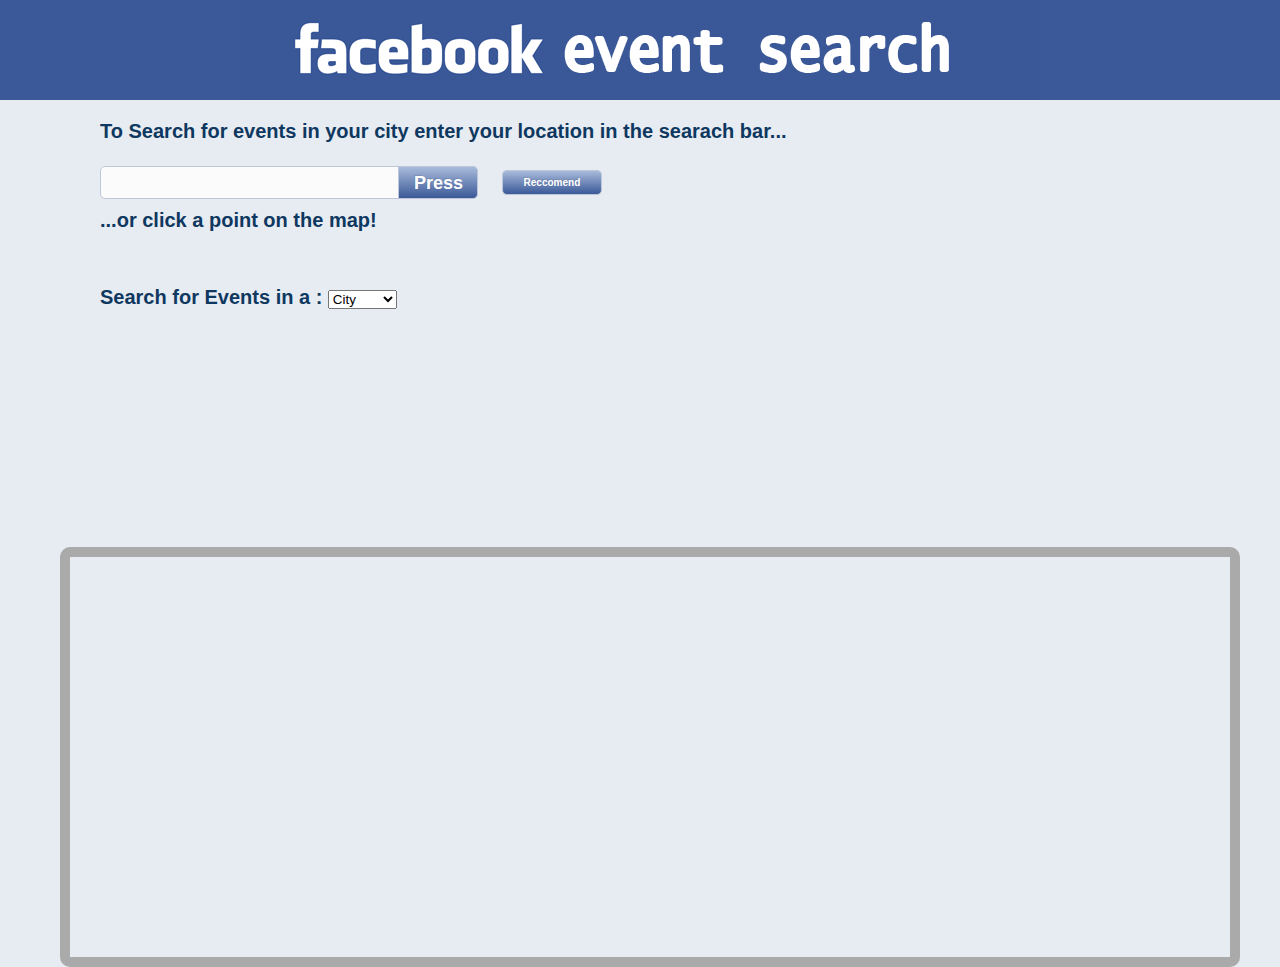
==== commit 6921d8c7: "Rating system" ====
--- a/index.html
+++ b/index.html
@@ -16,6 +16,7 @@
    		<div id="searchBar">
     		<input type="text" name="q" id="q"/>
            	<input type="submit" class="go"​ value="Press"/>
+            <input type="submit" id="reccomend" value="Reccomend"/>
         </div>
         <div id="loading"></div>
 		
@@ -23,7 +24,7 @@
 			<h1><b>...or click a point on the map!</b></h1>
 		<h1>
 		<p>Search for Events in a :
-          <select id="myList" onchange="userOption()">
+          <select id="myList" onChange="userOption()">
             <option selected>City</option>
             <option>State</option>  
             <option>Country</option>
@@ -61,10 +62,14 @@
     }
 });
 
+$('#reccomend').click(function() {
+	alert(window.name);
+});
+
 var map,vectorLayer,selectMarkerControl,selectedFeature;
-        var lat             =   0;
-            var lon            =    0;
-            var zoom        =   1;
+        var lat = 0;
+            var lon = 0;
+            var zoom = 1;
         var curpos = new Array();
         var position;
 
@@ -287,7 +292,15 @@
 			'<div id = "startTimeStyleBig">'+timezone+'</div></div>'+
 			//'<div id="info" >Going:'+jsonEvents[key].likes+'</div>'+
 			'<div id = "event2"><div id = "innerEvent3"><div id = "iconStyle"><img class="icon" src="location.png"></div>'+
-			'<div id = "locationStyle">'+location+'</div></div>';
+			'<div id = "locationStyle">'+location+'</div></div>'+
+			'<div style="height:16px; overflow:hidden" id=ratingSystem>'+
+			'<img src="star.gif" class="star"  onclick="getRating('+jsonEvents[key].id+',1)">'+
+			'<img src="star.gif" class="star"  onclick="getRating('+jsonEvents[key].id+',2)">'+
+			'<img src="star.gif" class="star"  onclick="getRating('+jsonEvents[key].id+',3)">'+
+			'<img src="star.gif" class="star"  onclick="getRating('+jsonEvents[key].id+',4)">'+
+			'<img src="star.gif" class="star"  onclick="getRating('+jsonEvents[key].id+',5)">'+
+			'</div>'
+			;
 			
 			//'<div id="event2"><div id="innerEvent2"><div id = "iconeStyle"><img class="icon" src="location.png"></div><div id = "startTimeStyleBig">'+jsonEvents[key].location+'</div></div></div></div>';
 			
@@ -459,6 +472,12 @@
 	}
 
 });
+
+function getRating(a,b) {
+	window.name += "id:"+a+"-score:"+b+"\n";
+	alert("Your rated event "+a+" with a score : "+b);
+	}
+
 /*
 var out = '<div class="multiborder"><div class="evnt"><a href=https://www.facebook.com/events/'+jsonEvents[key].id+'><b>'+name+'</b></a></div><div class= imgDiv><div id = "proPic">'+
 			'<img src="https://graph.facebook.com/'+jsonEvents[key].id+'/picture?type=large "height="120" width="159"></div></div>'+
--- a/style.css
+++ b/style.css
@@ -11,6 +11,20 @@
 	position:relative;
 	margin-left:auto;
 	margin-right:auto;
+}
+
+#ratingSystem{
+	width:100px;
+	position:relative;
+	top:10px;
+}
+.star:visited{
+	position:relative;
+	top:-16px;	
+}
+.star:hover{
+	position:relative;
+	top:-32px;	
 }
 
 a:link, a:visited{
@@ -130,6 +144,29 @@
         height:100px;
         position:relative;
 		alignment-adjust:text-after-edge;
+}
+
+#reccomend{
+	vertical-align:middle;
+	position:relative;
+	margin-left:-6px;
+	right:-25px;
+    height: 25px;
+    width: 100px;
+    font-size: 10px;
+    color: #fff;
+    text-align: center;
+    line-height: 0px;
+	font-family:"Lucida Sans Unicode", "Lucida Grande", sans-serif;
+	font-weight:bold;
+	cursor: pointer;
+border:1px solid #bdc7d8; border-radius: 5px 5px 5px 5px; text-shadow: -1px -1px 0 rgba(0,0,0,0.1);text-align: center; color: #FFFFFF; background-color: #3093c7;
+ background-image: -webkit-gradient(linear, left top, left bottom, from(#3093c7), to(#1c5a85));
+ background-image: -webkit-linear-gradient(top, #A8BBDB, #3b5998);
+ background-image: -moz-linear-gradient(top, #A8BBDB, #3b5998);
+ background-image: -ms-linear-gradient(top, #A8BBDB, #3b5998);
+ background-image: -o-linear-gradient(top, #A8BBDB, #3b5998);
+ background-image: linear-gradient(to bottom, #A8BBDB, #3b5998);filter:progid:DXImageTransform.Microsoft.gradient(GradientType=0,startColorstr=#3093c7, endColorstr=#1c5a85);
 }
 
 .go{
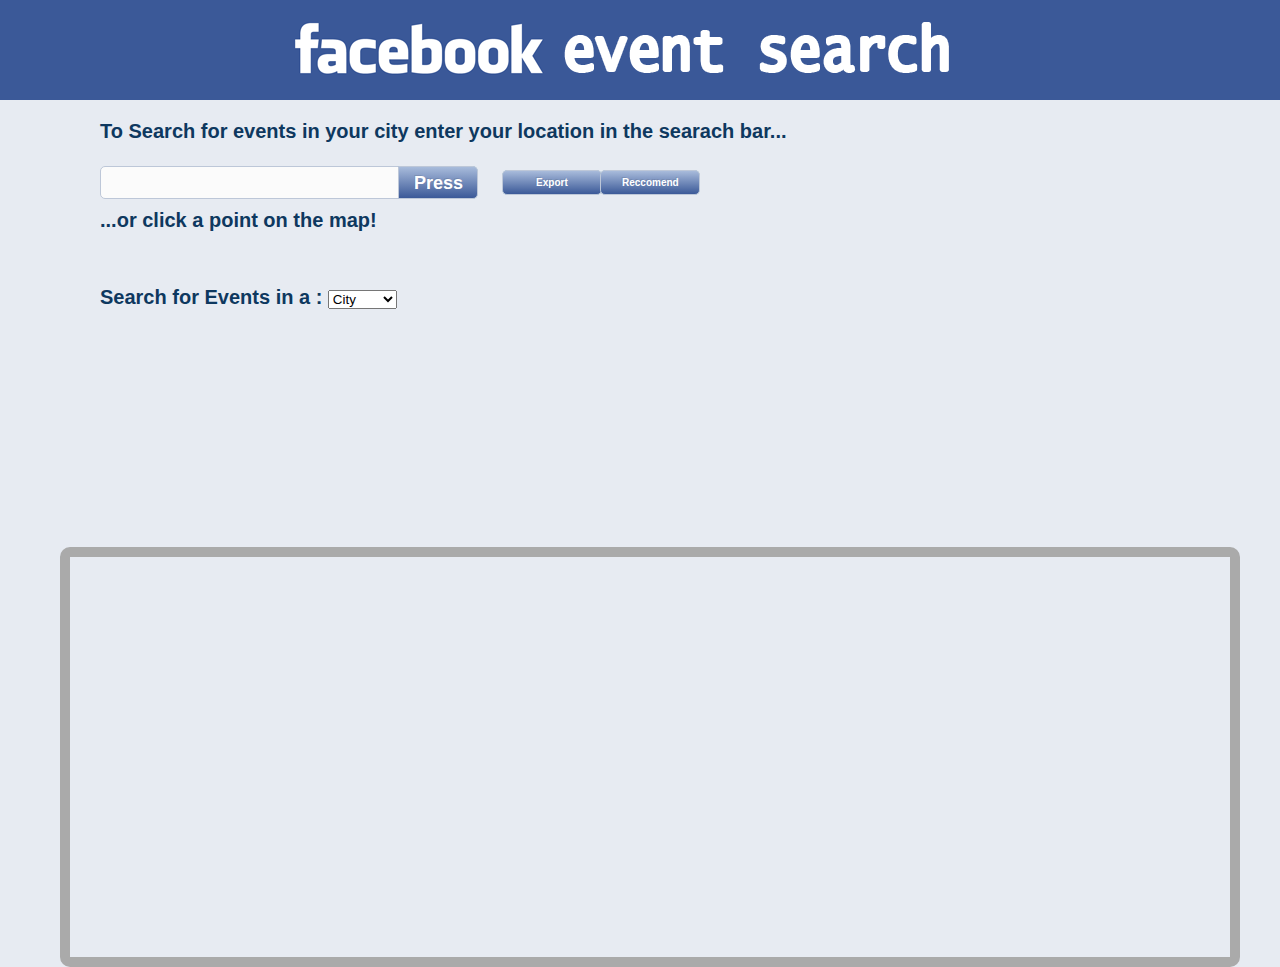
==== commit f1c92d3f: "Release" ====
--- a/index.html
+++ b/index.html
@@ -16,7 +16,9 @@
    		<div id="searchBar">
     		<input type="text" name="q" id="q"/>
            	<input type="submit" class="go"​ value="Press"/>
-            <input type="submit" id="reccomend" value="Reccomend"/>
+           
+            <input type="submit" class="export" value="Export" onClick="location.href='http://localhost/CSVExport.php'"/>
+            <input type="submit" id="reccomend" value="Reccomend" onClick="location.href='http://localhost/GetRecommendationPhp.php'"/>
         </div>
         <div id="loading"></div>
 		
@@ -49,21 +51,21 @@
 </div>
 	
     <div id="SearchResultsBox"></div>
+    
+
 
 <script src="http://ajax.googleapis.com/ajax/libs/jquery/1.8.3/jquery.min.js"></script>
 <script src="http://www.openlayers.org/api/OpenLayers.js"></script>
 <script src="http://www.kawa.net/works/js/jkl/share/jkl-parsexml.js"></script>
+
 <script type="text/javascript">
 
+var id="";
 //Handle the "enter" event to trigger button click
 $("#q").keyup(function(event){
     if(event.keyCode == 13){
         $('.go').click();
     }
-});
-
-$('#reccomend').click(function() {
-	alert(window.name);
 });
 
 var map,vectorLayer,selectMarkerControl,selectedFeature;
@@ -474,23 +476,53 @@
 });
 
 function getRating(a,b) {
-	window.name += "id:"+a+"-score:"+b+"\n";
-	alert("Your rated event "+a+" with a score : "+b);
-	}
-
-/*
-var out = '<div class="multiborder"><div class="evnt"><a href=https://www.facebook.com/events/'+jsonEvents[key].id+'><b>'+name+'</b></a></div><div class= imgDiv><div id = "proPic">'+
-			'<img src="https://graph.facebook.com/'+jsonEvents[key].id+'/picture?type=large "height="120" width="159"></div></div>'+
-			'<div id="event1" ><div id="innerEvent"><div id = "iconStyle"><img class="icon" src="date.png"></div>'+
-			'<div id="startTimeStyle">'+dateNTime[0]+'</div></div>'+
-			'<div id ="innerEvent2"><div id = "iconStyle"><img class="icon" src="time.png"></div>'+
-			'<div id = "startTimeStyle"> '+time+' </div></div>'+
-			'<div id="info" >'+jsonEvents[key].timezone+'</div>'+
-			'<div id="info" >Going:'+jsonEvents[key].likes+'</div>'+
-			'<div id="sideTxt"><img class="icon" src="location.png">'+jsonEvents[key].location+'</div></div>';
-*/
+	var a1 = a.toString();
+	var event1 = a1.substring(0,7);
+	var event2 = a1.substring(7,15);
+	
+	//Ajax call to create a different user if the "window.name" is empty. (Counts line in db and set new user = +1)
+	if(id==""){
+		var ajaxRequest = new XMLHttpRequest();
+		ajaxRequest.onreadystatechange = function(){
+			if(ajaxRequest.readyState == 4){
+				id = ajaxRequest.responseText;
+				id = id+1;
+				
+				var ajaxUpdatefirst = new XMLHttpRequest();
+				ajaxUpdatefirst.onreadystatechange = function(){
+					if(ajaxUpdatefirst.readyState == 4){
+						alert("Succesfully inserted:\nuserid: "+id+"\nidevent: "+a+"\nranking : "+b);
+					}
+				}
+				//Send the request to update rankings
+				var query = "user="+id+"&event1="+event1+"&event2="+event2+"&ranking="+b;
+				ajaxUpdatefirst.open("GET","http://localhost/updateDb.php?"+query,true);
+				ajaxUpdatefirst.send(null);
+				
+				
+			}
+		}
+	//Send the request for new user
+	ajaxRequest.open("GET", "http://localhost/GetNextId.php", true);
+	ajaxRequest.send(null); 
+	}else{
+	
+		//Request to update the database with new rankings
+		var ajaxUpdate = new XMLHttpRequest();
+		ajaxUpdate.onreadystatechange = function(){
+			if(ajaxUpdate.readyState == 4){
+			alert("Succesfully inserted:\nuserid: "+id+"\nidevent: "+a+"\nranking : "+b);
+			}
+		}
+		//Send the request to update rankings
+		var query = "user="+id+"&event1="+event1+"&event2="+event2+"&ranking="+b;
+		ajaxUpdate.open("GET","http://localhost/updateDb.php?"+query,true);
+		ajaxUpdate.send(null);
+	}
+	window.name += a+","+b+"-";
+	}
+
 </script>
-
 
 </body>
 </html>--- a/style.css
+++ b/style.css
@@ -100,7 +100,7 @@
 
 #searchBar{
 	margin:0px;
-	width:600px;
+	width:700px;
 	position:relative;
 	margin-left:60px;
 	top:10px;
@@ -169,6 +169,29 @@
  background-image: linear-gradient(to bottom, #A8BBDB, #3b5998);filter:progid:DXImageTransform.Microsoft.gradient(GradientType=0,startColorstr=#3093c7, endColorstr=#1c5a85);
 }
 
+.export{
+	vertical-align:middle;
+	position:relative;
+	margin-left:-6px;
+	right:-25px;
+    height: 25px;
+    width: 100px;
+    font-size: 10px;
+    color: #fff;
+    text-align: center;
+    line-height: 0px;
+	font-family:"Lucida Sans Unicode", "Lucida Grande", sans-serif;
+	font-weight:bold;
+	cursor: pointer;
+border:1px solid #bdc7d8; border-radius: 5px 5px 5px 5px; text-shadow: -1px -1px 0 rgba(0,0,0,0.1);text-align: center; color: #FFFFFF; background-color: #3093c7;
+ background-image: -webkit-gradient(linear, left top, left bottom, from(#3093c7), to(#1c5a85));
+ background-image: -webkit-linear-gradient(top, #A8BBDB, #3b5998);
+ background-image: -moz-linear-gradient(top, #A8BBDB, #3b5998);
+ background-image: -ms-linear-gradient(top, #A8BBDB, #3b5998);
+ background-image: -o-linear-gradient(top, #A8BBDB, #3b5998);
+ background-image: linear-gradient(to bottom, #A8BBDB, #3b5998);filter:progid:DXImageTransform.Microsoft.gradient(GradientType=0,startColorstr=#3093c7, endColorstr=#1c5a85);
+}
+
 .go{
 	vertical-align:middle;
 	position:relative;
